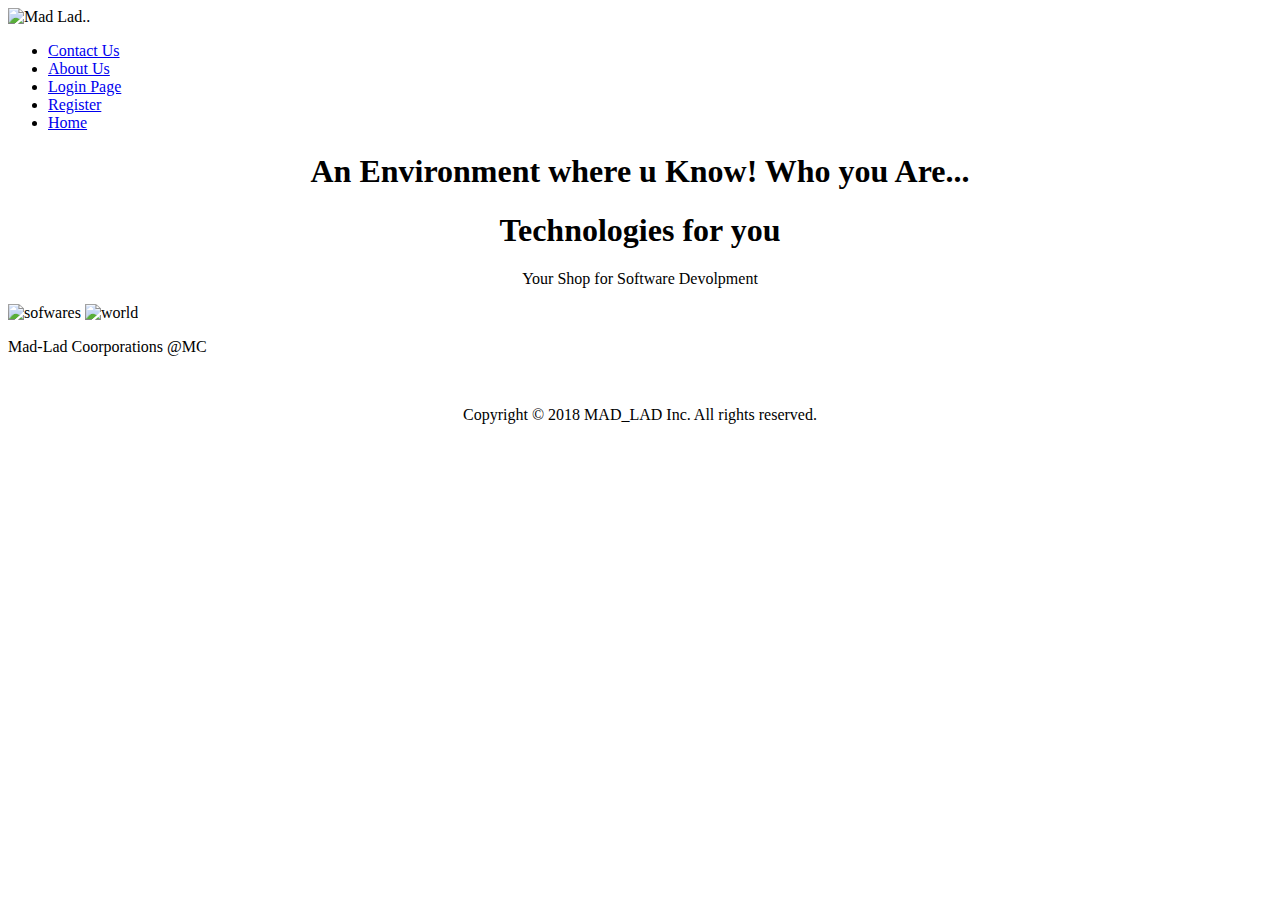
==== index.html @ 54b0289e "bugs removed in attributes" ====
<!DOCTYPE html>
<html lang="en">
<head>
    <link rel="stylesheet" href="https://use.fontawesome.com/releases/v5.3.1/css/all.css" integrity="sha384-mzrmE5qonljUremFsqc01SB46JvROS7bZs3IO2EmfFsd15uHvIt+Y8vEf7N7fWAU" crossorigin="anonymous">

    <meta charset="UTF-8">
    <meta name="viewport" content="width=device-width, initial-scale=1.0">
    <meta http-equiv="X-UA-Compatible" content="ie=edge">
    <link rel="stylesheet" href="bootstrap.css">
    <link rel="stylesheet" href="indexCss.css">

    <title>Mad-Lad</title>
</head>
<body>
<div class="navbar">
    <div class="logo">
        <img src="ter.jpg" alt="Mad Lad..">
    </div>
    <div class="header">
        <ul>
            <li><a href="ContactUs.html" target="_top">Contact Us</a></li>
            <li><a href="AboutUs.html" target="_top">About Us</a></li>
            <li><a href="loginform.html" target="_top">Login Page</a></li>
            <li><a href="register.html" target="_top">Register</a></li>
            <li><a class="active" href="index.html" target="_top">Home</a></li>
        </ul>
    </div>
</div>
<div class="imge">
    <center><h1>An Environment where u Know! Who you Are...</h1></center>
</div>
<div class="end">
    <center><h1>Technologies for you</h1>
        <p>Your Shop for Software Devolpment</p>
    </center>
    <div class="soft">
        <img src="so.png" alt="sofwares">
        <img src="globe.png" alt="world">
    </div>
</div>
<div class="footer">
    <div class="a">
        <p>Mad-Lad Coorporations @MC</p><br>
        <center><p>Copyright © 2018 MAD_LAD Inc. All rights reserved.</p></center>
    </div>
</div>
</body>
</html>
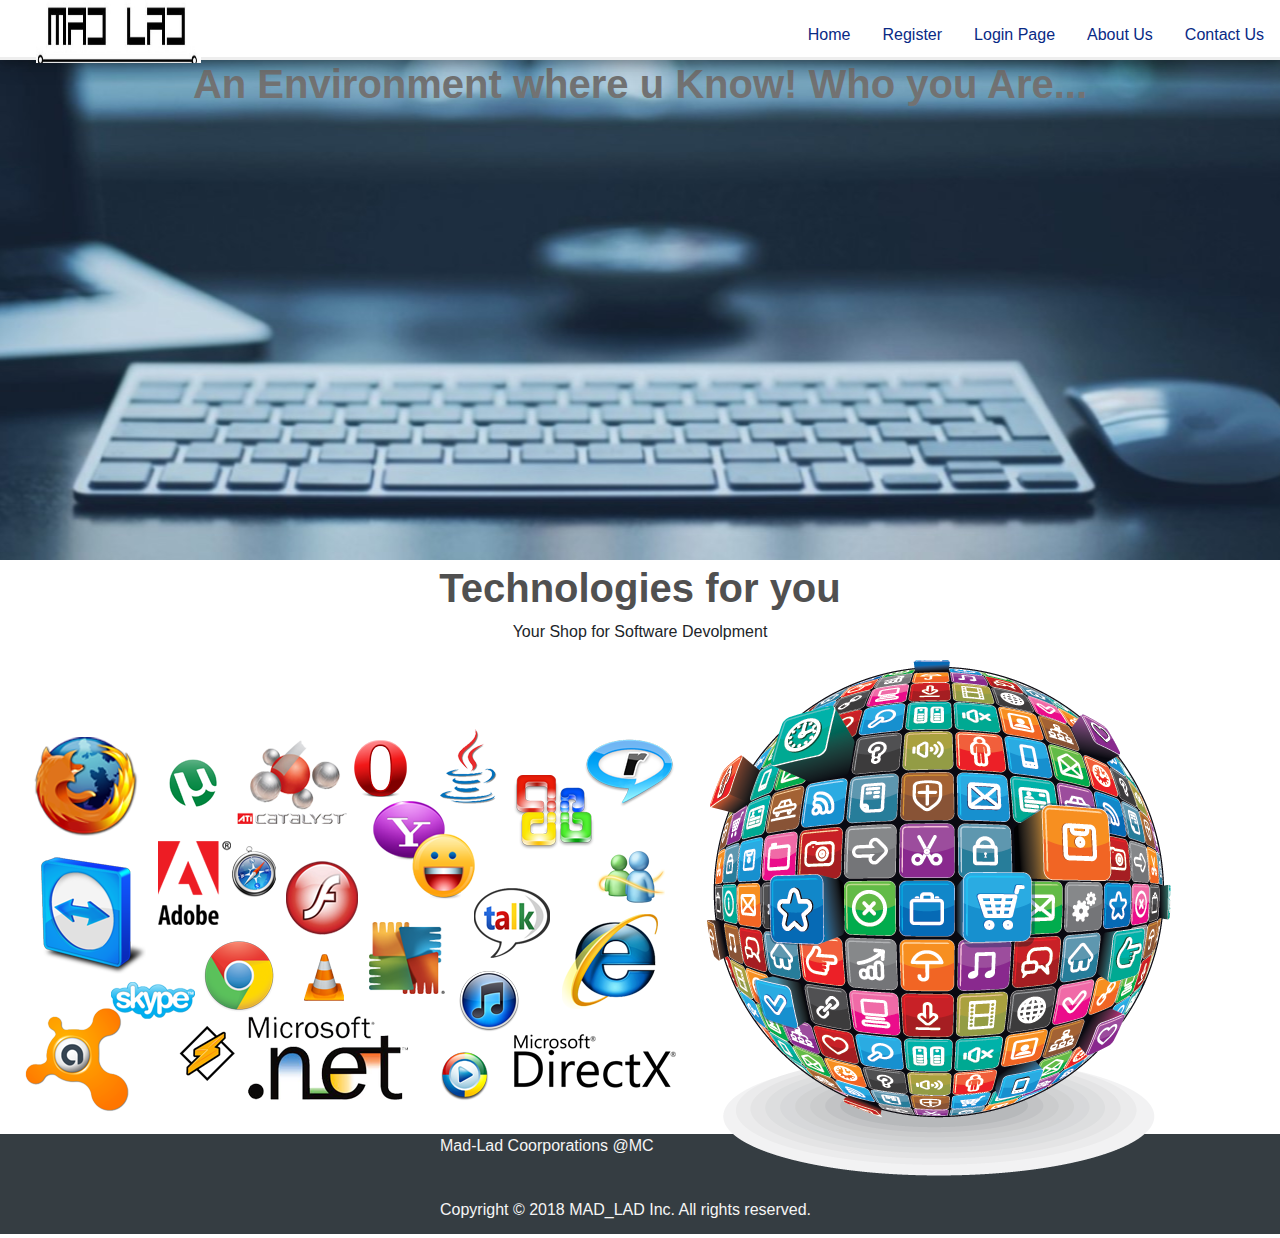
==== commit 2c63e89d: "home page" ====
--- a/index.html
+++ b/index.html
@@ -18,11 +18,11 @@
     </div>
     <div class="header">
         <ul>
-            <li><a href="ContactUs.html" target="_top">Contact Us</a></li>
-            <li><a href="AboutUs.html" target="_top">About Us</a></li>
-            <li><a href="loginform.html" target="_top">Login Page</a></li>
-            <li><a href="register.html" target="_top">Register</a></li>
-            <li><a class="active" href="index.html" target="_top">Home</a></li>
+            <li><a href="ContactUs.html" target"_top">Contact Us</a></li>
+            <li><a href="AboutUs.html" target"_top">About Us</a></li>
+            <li><a href="loginform.html" target"_top">Login Page</a></li>
+            <li><a href="register.html" target"_top">Register</a></li>
+            <li><a class="active" href="index.html" target"_top">Home</a></li>
         </ul>
     </div>
 </div>
--- a/indexCss.css
+++ b/indexCss.css
@@ -0,0 +1,106 @@
+* {
+    box-sizing: border-box;
+}
+.navbar{
+    width: 100%;
+    height: 60px;
+    border-block-end-style: inset;
+    background-color:white;
+    padding: 0px;
+    box-shadow: 0 4px 8px 0 rgba(0, 0, 0, 0.2), 0 6px 20px 0 rgba(0, 0, 0, 0.19);
+    filter: alpha(opacity=30);
+}
+.navbar .logo .header{
+    position: relative;
+}
+.navbar .logo img{
+    height: 63px;
+    width: 165px;
+}
+.logo{
+    float:left;
+    margin-left: 36px;
+}
+.header ul {
+    list-style-type: none;
+    margin: 0;
+    padding: 0;
+    overflow: hidden;
+}
+
+.header li {
+    float: right;
+}
+
+.header li a {
+    margin-top: 7px;
+    display: block;
+    color: rgb(9, 42, 133);
+    text-align: center;
+    padding: 14px 16px;
+    text-decoration: none;
+}
+
+.header li a:hover {
+    color:silver;
+    background-color: rgb(3, 5, 82);
+    text-decoration: none;
+}
+.imge{
+    background-image: url(1_2.jpeg);
+    width: 100%;
+    height: 500px;
+    background-position: bottom;
+}
+.imge h1{
+    color: rgb(114, 114, 114);
+    font-weight: bold;
+}
+.end h1{
+    margin-top: 4px;
+    font-weight: bold;
+    color: rgb(80, 80, 80);
+    font-family: Arial, Helvetica, sans-serif;
+}
+.soft{
+    width: 100%;
+    height: 200px;
+    float: left;
+    margin-left: 3px;
+}
+.footer{
+    width: 100%;
+    height: 100px;
+    background-color: #353D42;
+    margin-top: 490px;
+    color: whitesmoke;
+}
+.footer .a{
+    float:left;
+    margin-left: 440px;
+}
+.footer .b p{
+    margin-top:12px;
+}
+.IMG{
+    background-image: url(1_2.jpeg);
+    width: 100%;
+    height: 575px;
+    background-position: bottom;
+}
+
+input{
+    padding:2px;
+    border-radius:7px;
+    margin-bottom:3px;
+    margin-top: 3px;
+}
+.IMG h1{
+    margin-top: 0px;
+    color: whitesmoke;
+    font-family: Verdana, Geneva, Tahoma, sans-serif;
+    margin-bottom: 55px;
+}
+.IMG p{
+    color: whitesmoke;
+}